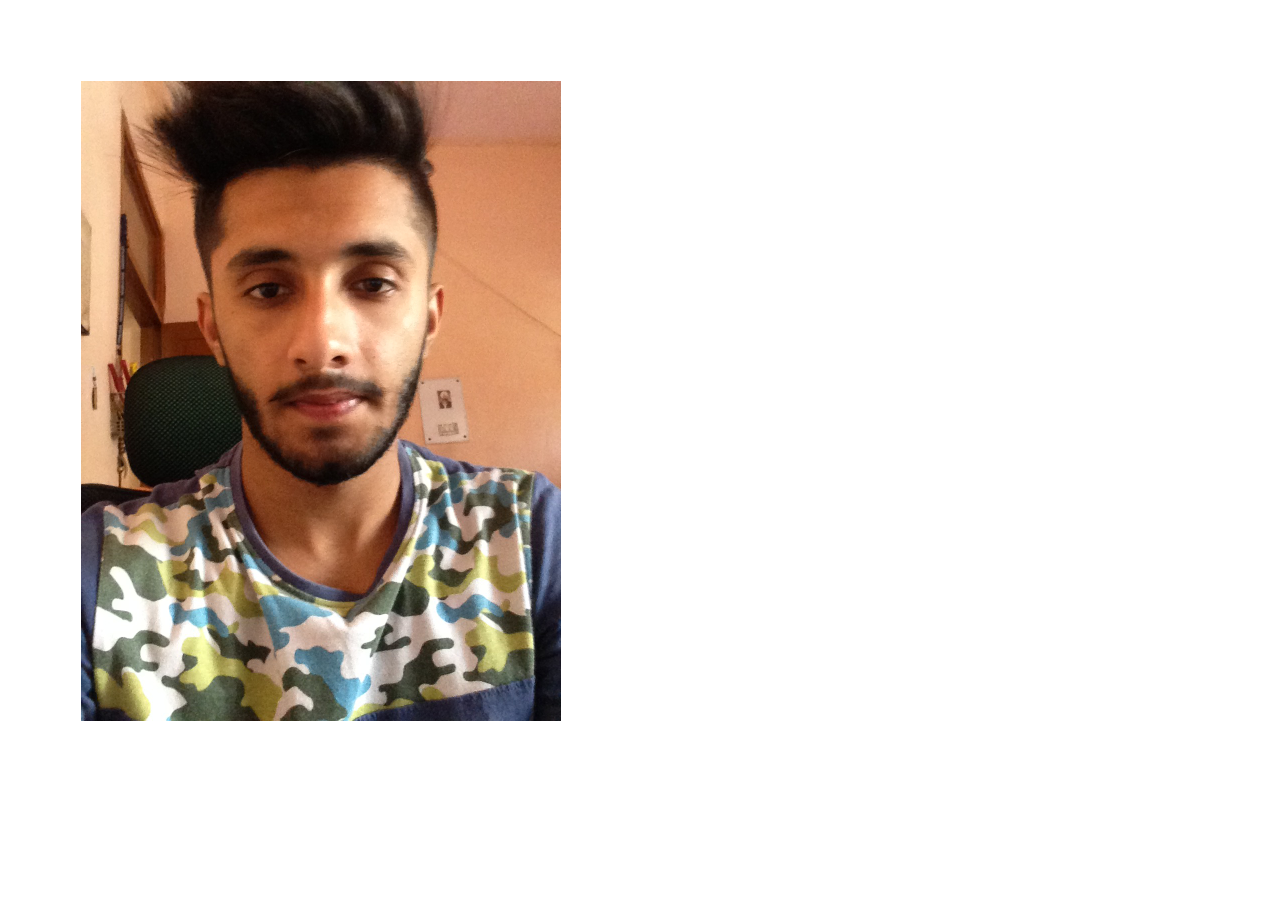
==== face.html @ 103d2f20 "[Add] Images" ====
<!doctype html>
<html lang="en" ng-app="application">
  <head>
    <meta charset="utf-8" />
    <meta name="viewport" content="width=device-width, initial-scale=1.0" />
    <title>Trekker</title>
    <link href="./assets/css/app.css" rel="stylesheet" type="text/css">
    <script src="./assets/js/foundation.js"></script>
    <script src="./assets/js/templates.js"></script>
    <script src="./assets/js/routes.js"></script>
    <script src="./assets/js/app.js"></script>
    <style>

        #faces{
        width: 100%;
        height: 100%;
        margin: 0 auto;
        border: 81px solid white;
        }

        #face-area{
        height: 640px;
        width: 480px;
        position: relative;
        }

        .face {
        height:100%;
        width:18.4%;
        float:left;
        }

        .face img {
        position:absolute;
        top:0;
        left:0;
        z-index:1;
        pointer-events: none;
        }

        .face.default img {
        z-index:2;
        }

        .face:hover > img {
        z-index:3;
        }

    </style>

  </head>
  <body>
      <div id="faces">
    <div id="face-area">
      <div id="image-1" class="face">
        <img src="http://sachinnarula.github.io/trekker-app/assets/img/i-5.png" />
      </div>
      <div id="image-1" class="face">
        <img src="http://sachinnarula.github.io/trekker-app/assets/img/i-4.png" />
      </div>
      <div id="image-2" class="face default">
        <img src="http://sachinnarula.github.io/trekker-app/assets/img/i-1.png" />
      </div>
      <div id="image-4" class="face">
        <img src="http://sachinnarula.github.io/trekker-app/assets/img/i-2.png" />
      </div>
      <div id="image-5" class="face">
        <img src="http://sachinnarula.github.io/trekker-app/assets/img/i-3.png" />
      </div>

    </div>
  </div>
  </body>
</html>
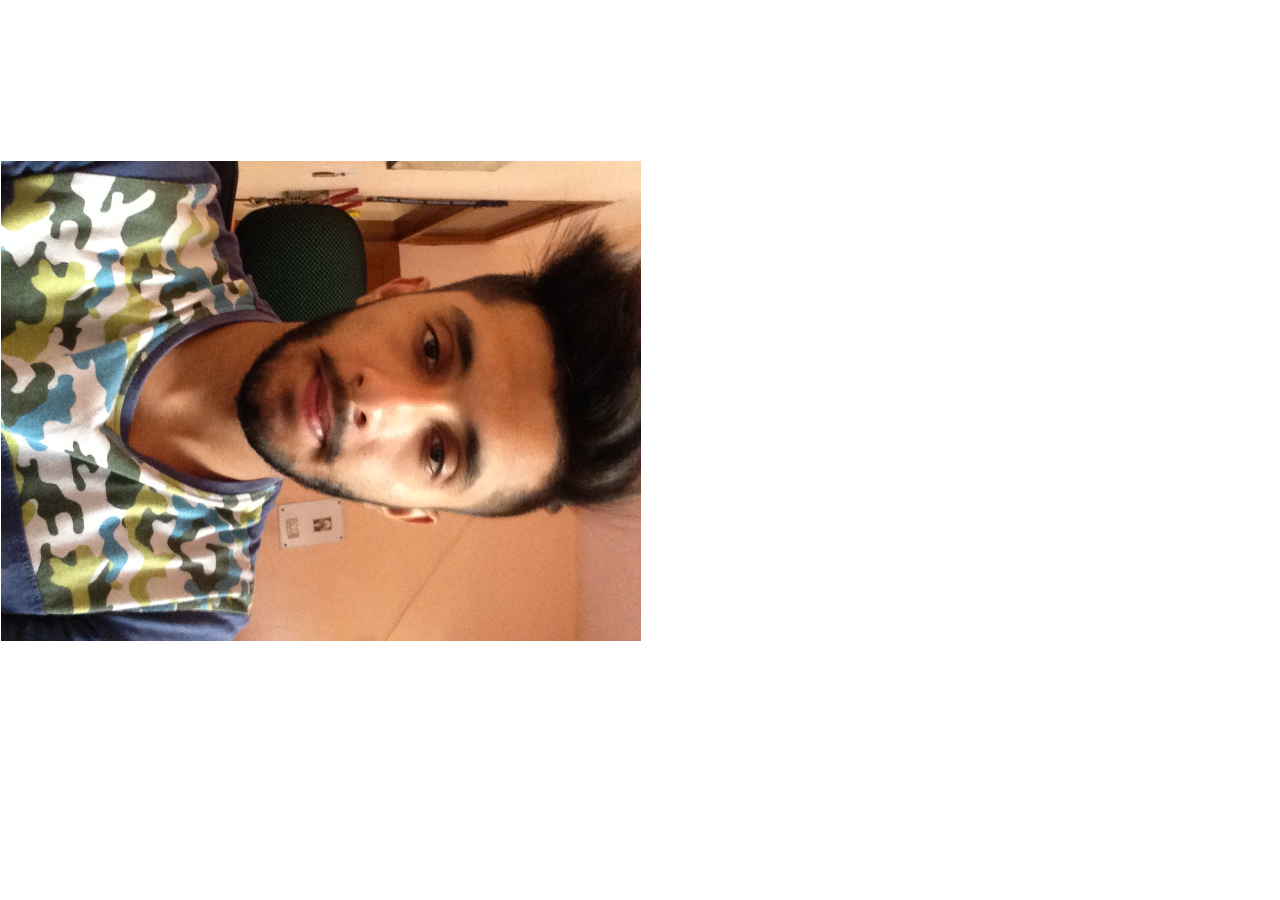
==== commit ff06988e: "Add transform rotate(css)" ====
--- a/face.html
+++ b/face.html
@@ -32,6 +32,7 @@
 
         .face img {
         position:absolute;
+        transform: rotate(90deg);
         top:0;
         left:0;
         z-index:1;
